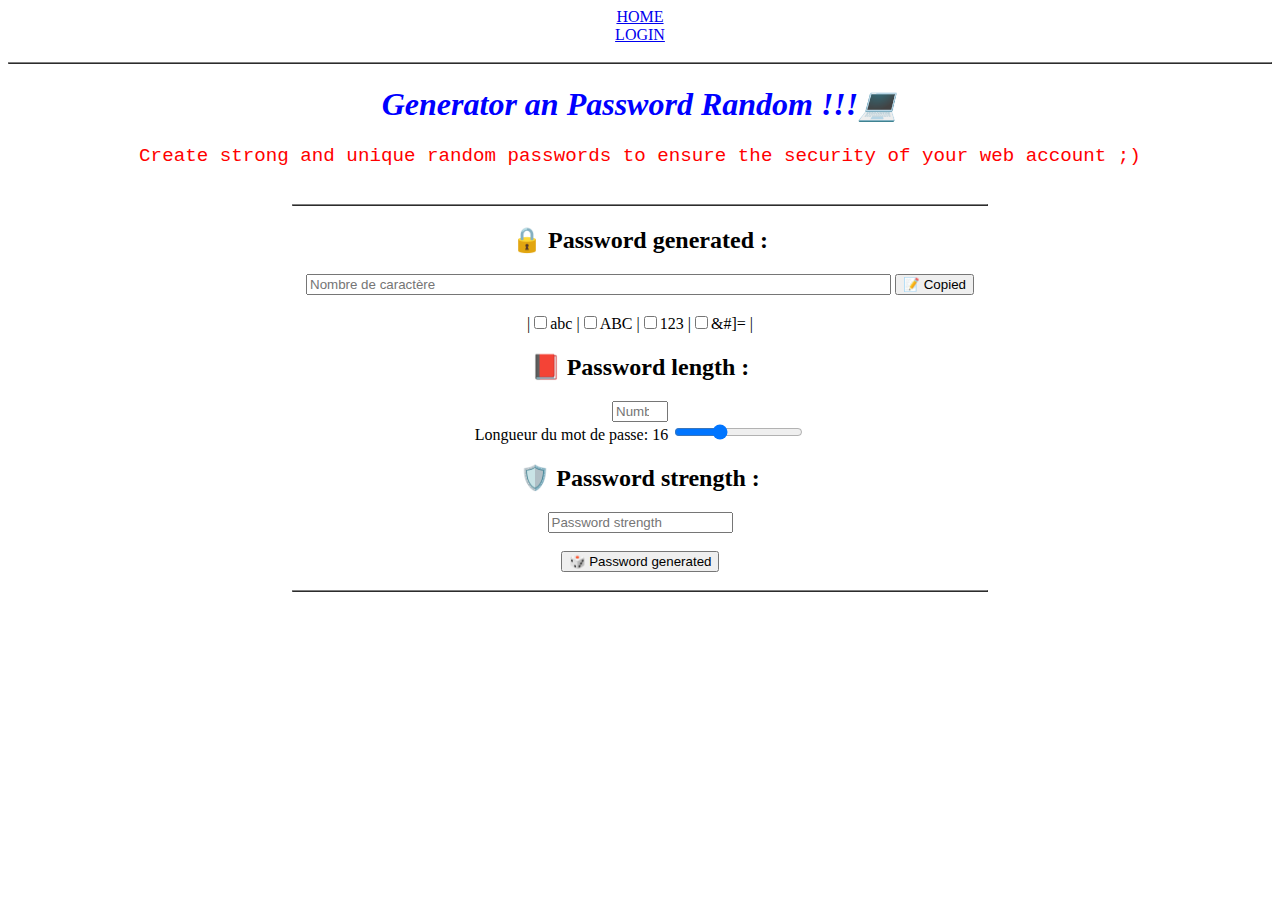
==== index.html @ 073d5b9a "first commit" ====
<!DOCTYPE html>
<html lang="en">

<head>
  <meta charset="UTF-8">
  <meta name="viewport" content="width=device-width, initial-scale=1.0">
  <title>🎀 Generate Password!</title>

  <header role="banner"><a href="/index.html">HOME</a></header>
  <header role="banner"><a href="/HTML/login.html">LOGIN</a></header>

</head>

<body>

  <header>
    <style>
      h1 {
        color: blue;
        font-family: verdana;
        font-size: 200%;
      }

      p {
        color: red;
        font-family: courier;
        font-size: 120%;
      }

      body {
        text-align: center;
      }

      .vertical-line{
        border-left: 2px solid #000;
        display: inline-block;
        height: 130px;
        margin: 0 20px;
      }

    </style>



    

  </header>
  <br>
  <table border="1" align="center" width="100%"></table>

  <!---<img src="Cours BTS 2eme année\SLAM\IMAGE\images.jpeg" alt="Générateur de mot de passe"-->

      
  <h1><i>Generator an Password Random !!!💻 </i></h1>

  <p> Create strong and unique random passwords to ensure the security of your web account ;) </p>

  <br>
  <table border="1" align="center" width="55%"></table>
  <h2>🔒 Password generated : </h2>
  <input type="text" size="70" min="1" max="50" placeholder="Nombre de caractère" name="caractere" id="newPassword"> <button id="generateButton2"
    type="button" onclick="copie()" id="Copier">📝 Copied</button>
  <br><br>
  
  |<input type="checkbox" name="abc_lower" />abc
  
  |<input type="checkbox" name="abc_Upper" />ABC
  
  |<input type="checkbox" name="abc_digits" />123
  
  |<input type="checkbox" name="abc_special" />&#]=
  |
  <br>

  <h2>📕 Password length : </h2>
  <input type="number" min="0" max="50" placeholder="Number" font-size="200%" id="taille">

  <div class="mb-8">
    <label class="block text-gray-300 mb-2">Longueur du mot de passe: <span id="lengthValue">16</span></label>
    <input type="range" id="length" min="8" max="32" value="16">
</div>

  <h2>🛡️ Password strength : </h2>
  <input type="text" placeholder="Password strength" id="force">

  <br>
  <br>
  <button id="generateButton" type="button" id="generateur" onclick="generateur()"> 🎲 Password generated</button>
  <br><br>
  
  <table border="1" align="center" width="55%">



  <script>
  
  function generateur() {

const tableauminuscule  = ["a","z","e","r","t","y","u","i","o","p","q","s","d","f","g","h","j","k","l","m","w","x","c","v","b","n"];

const tableaumajuscule  = ["A","Z","E","R","T","Y","U","I","O","P","Q","S","D","F","G","H","J","K","L","M","W","X","C","V","B","N"];

const tableaunumero     = [1,2,3,4,5,6,7,8,9,0];

const tableausymbole    = ["$","%","^","&","!","@","#",":",";","'",",",".",">","/","*","-",",","|","?","~","_","=","+"];

    /* creation d'une variable vide qui sera le futur password */
    let newPass         = [];
    let message         = '';
  
    /* Récupérer ce qui a été coché ou saisi */
    const abcLower      = document.querySelector('[name="abc_lower"]').checked;
    const abcUpper      = document.querySelector('[name="abc_Upper"]').checked;
    const digits        = document.querySelector('[name="abc_digits"]').checked;
    const special       = document.querySelector('[name="abc_special"]').checked;
    const taille        = document.getElementById('taille').value;
    
    /* Controler que la taille a été saisie. Si ce n'est pas le cas mettre un message d'erreur */
    if( !abcLower && !abcUpper && !digits && !special ){
      message          += "- Cochez une case.";
    }
  
    if( taille.length < 1 ){
      message          += "\r"+"- Veuillez renseignez une taille svp.";
    } else if(parseInt(taille) < 6){
      message          += "\r"+"- Pour plus de sécurité veuillez renseignez une taille supérieure à 6.";
    }
  
    if( message.length > 1 ){
      alert(message);
      return;
    } 
  
    /* Générer la chaine de caractères selon les options choisies */
    if( abcLower ){newPass.push(...tableauminuscule);}
    if( abcUpper ){newPass.push(...tableaumajuscule);}
    if( digits ){newPass.push(...tableaunumero);}
    if( special ){newPass.push(...tableausymbole);}
    shuffle(newPass);
    newPass = newPass.slice(0, taille);
  
    /* Afficher la zone masquée avec le nouveau password */
    document.querySelector('#newPassword').value = newPass.join('');
  
  
    /* Generation de la force */
    let force           = "TRÉS FAIBLE 🟡";
    if( taille >= 0 ){
      force             = "FAIBLE 🔴";
    }
    if( taille >= 8 ){
      force             = "MOYEN 🟠";
    }
    if( taille >= 12 ){
      force             = "BON 🟢";
    }
  
    /* Affichage de la force */
    document.querySelector('#force').value = force;
  }

  function shuffle(array) {
  let currentIndex = array.length;

  // While there remain elements to shuffle...
  while (currentIndex != 0) {

    // Pick a remaining element...
    let randomIndex = Math.floor(Math.random() * currentIndex);
    currentIndex--;

    // And swap it with the current element.
    [array[currentIndex], array[randomIndex]] = [
      array[randomIndex], array[currentIndex]];
  }
}
  
  </script>
  <script>
  function copie(){

  const text = document.querySelector('#newPassword').value;

  navigator.clipboard.writeText(text).then(function() {
   alert('votre mot de passe à été copié !! ');
  }, function(err) {
    alert('Une erreur s est produite votre mot de passe n a pas pu etre copié : ', err);
  });
}
</script>
  <footer>

    <!--Appel du footer-->

  </footer>
</body>

</html>


</body>

</html>
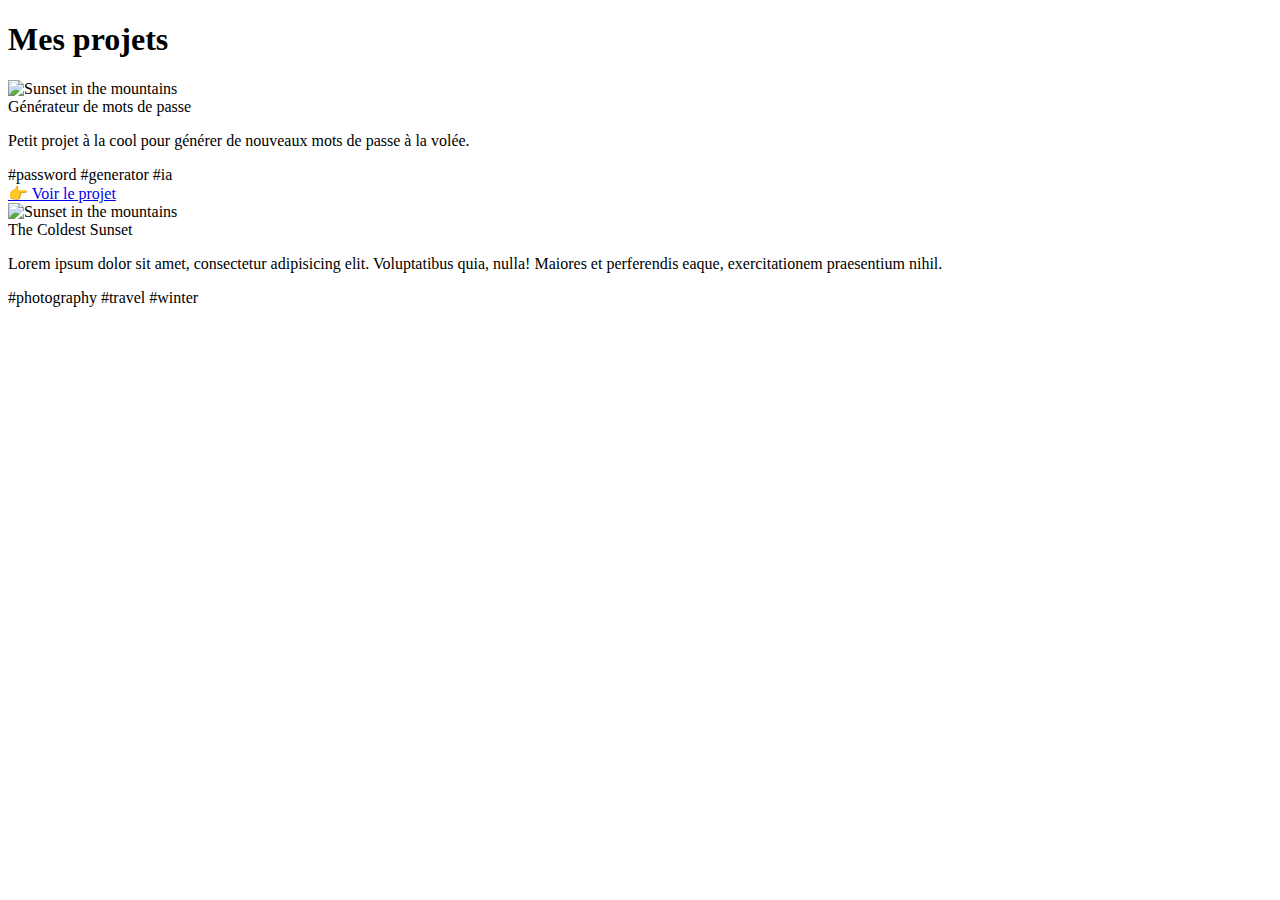
==== commit cf829b9d: "Nouveau fichier à la racine" ====
--- a/index.html
+++ b/index.html
@@ -1,203 +1,47 @@
 <!DOCTYPE html>
-<html lang="en">
-
-<head>
-  <meta charset="UTF-8">
-  <meta name="viewport" content="width=device-width, initial-scale=1.0">
-  <title>🎀 Generate Password!</title>
-
-  <header role="banner"><a href="/index.html">HOME</a></header>
-  <header role="banner"><a href="/HTML/login.html">LOGIN</a></header>
-
-</head>
-
-<body>
-
-  <header>
-    <style>
-      h1 {
-        color: blue;
-        font-family: verdana;
-        font-size: 200%;
-      }
-
-      p {
-        color: red;
-        font-family: courier;
-        font-size: 120%;
-      }
-
-      body {
-        text-align: center;
-      }
-
-      .vertical-line{
-        border-left: 2px solid #000;
-        display: inline-block;
-        height: 130px;
-        margin: 0 20px;
-      }
-
-    </style>
-
-
-
-    
-
-  </header>
-  <br>
-  <table border="1" align="center" width="100%"></table>
-
-  <!---<img src="Cours BTS 2eme année\SLAM\IMAGE\images.jpeg" alt="Générateur de mot de passe"-->
-
-      
-  <h1><i>Generator an Password Random !!!💻 </i></h1>
-
-  <p> Create strong and unique random passwords to ensure the security of your web account ;) </p>
-
-  <br>
-  <table border="1" align="center" width="55%"></table>
-  <h2>🔒 Password generated : </h2>
-  <input type="text" size="70" min="1" max="50" placeholder="Nombre de caractère" name="caractere" id="newPassword"> <button id="generateButton2"
-    type="button" onclick="copie()" id="Copier">📝 Copied</button>
-  <br><br>
-  
-  |<input type="checkbox" name="abc_lower" />abc
-  
-  |<input type="checkbox" name="abc_Upper" />ABC
-  
-  |<input type="checkbox" name="abc_digits" />123
-  
-  |<input type="checkbox" name="abc_special" />&#]=
-  |
-  <br>
-
-  <h2>📕 Password length : </h2>
-  <input type="number" min="0" max="50" placeholder="Number" font-size="200%" id="taille">
-
-  <div class="mb-8">
-    <label class="block text-gray-300 mb-2">Longueur du mot de passe: <span id="lengthValue">16</span></label>
-    <input type="range" id="length" min="8" max="32" value="16">
-</div>
-
-  <h2>🛡️ Password strength : </h2>
-  <input type="text" placeholder="Password strength" id="force">
-
-  <br>
-  <br>
-  <button id="generateButton" type="button" id="generateur" onclick="generateur()"> 🎲 Password generated</button>
-  <br><br>
-  
-  <table border="1" align="center" width="55%">
-
-
-
-  <script>
-  
-  function generateur() {
-
-const tableauminuscule  = ["a","z","e","r","t","y","u","i","o","p","q","s","d","f","g","h","j","k","l","m","w","x","c","v","b","n"];
-
-const tableaumajuscule  = ["A","Z","E","R","T","Y","U","I","O","P","Q","S","D","F","G","H","J","K","L","M","W","X","C","V","B","N"];
-
-const tableaunumero     = [1,2,3,4,5,6,7,8,9,0];
-
-const tableausymbole    = ["$","%","^","&","!","@","#",":",";","'",",",".",">","/","*","-",",","|","?","~","_","=","+"];
-
-    /* creation d'une variable vide qui sera le futur password */
-    let newPass         = [];
-    let message         = '';
-  
-    /* Récupérer ce qui a été coché ou saisi */
-    const abcLower      = document.querySelector('[name="abc_lower"]').checked;
-    const abcUpper      = document.querySelector('[name="abc_Upper"]').checked;
-    const digits        = document.querySelector('[name="abc_digits"]').checked;
-    const special       = document.querySelector('[name="abc_special"]').checked;
-    const taille        = document.getElementById('taille').value;
-    
-    /* Controler que la taille a été saisie. Si ce n'est pas le cas mettre un message d'erreur */
-    if( !abcLower && !abcUpper && !digits && !special ){
-      message          += "- Cochez une case.";
-    }
-  
-    if( taille.length < 1 ){
-      message          += "\r"+"- Veuillez renseignez une taille svp.";
-    } else if(parseInt(taille) < 6){
-      message          += "\r"+"- Pour plus de sécurité veuillez renseignez une taille supérieure à 6.";
-    }
-  
-    if( message.length > 1 ){
-      alert(message);
-      return;
-    } 
-  
-    /* Générer la chaine de caractères selon les options choisies */
-    if( abcLower ){newPass.push(...tableauminuscule);}
-    if( abcUpper ){newPass.push(...tableaumajuscule);}
-    if( digits ){newPass.push(...tableaunumero);}
-    if( special ){newPass.push(...tableausymbole);}
-    shuffle(newPass);
-    newPass = newPass.slice(0, taille);
-  
-    /* Afficher la zone masquée avec le nouveau password */
-    document.querySelector('#newPassword').value = newPass.join('');
-  
-  
-    /* Generation de la force */
-    let force           = "TRÉS FAIBLE 🟡";
-    if( taille >= 0 ){
-      force             = "FAIBLE 🔴";
-    }
-    if( taille >= 8 ){
-      force             = "MOYEN 🟠";
-    }
-    if( taille >= 12 ){
-      force             = "BON 🟢";
-    }
-  
-    /* Affichage de la force */
-    document.querySelector('#force').value = force;
-  }
-
-  function shuffle(array) {
-  let currentIndex = array.length;
-
-  // While there remain elements to shuffle...
-  while (currentIndex != 0) {
-
-    // Pick a remaining element...
-    let randomIndex = Math.floor(Math.random() * currentIndex);
-    currentIndex--;
-
-    // And swap it with the current element.
-    [array[currentIndex], array[randomIndex]] = [
-      array[randomIndex], array[currentIndex]];
-  }
-}
-  
-  </script>
-  <script>
-  function copie(){
-
-  const text = document.querySelector('#newPassword').value;
-
-  navigator.clipboard.writeText(text).then(function() {
-   alert('votre mot de passe à été copié !! ');
-  }, function(err) {
-    alert('Une erreur s est produite votre mot de passe n a pas pu etre copié : ', err);
-  });
-}
-</script>
-  <footer>
-
-    <!--Appel du footer-->
-
-  </footer>
-</body>
-
-</html>
-
-
-</body>
-
+<html>
+   <head>
+      <meta charset="utf-8">
+      <meta name="viewport" content="width=device-width, initial-scale=1">
+      <title>Mes projets</title>
+      <script src="https://unpkg.com/@tailwindcss/browser@4"></script>
+   </head>
+   <body>
+      <div class="container">
+         <h1 class="text-center mt-12 mb-12 text-4xl font-extrabold leading-none tracking-tight text-gray-900 md:text-5xl lg:text-6xl dark:text-white">Mes projets</h1>
+         <div class="flex justify-center gap-10">
+            <div class="max-w-sm rounded overflow-hidden shadow-lg">
+               <img class="w-full" src="https://previews.123rf.com/images/peshkova/peshkova1712/peshkova171200331/91524045-digital-digital-cadenas-fond-s%C3%A9curit%C3%A9-web-et-le-concept-de-cyberespace-rendu-3d.jpg" alt="Sunset in the mountains">
+               <div class="px-6 py-4">
+                  <div class="font-bold text-xl mb-2">Générateur de mots de passe</div>
+                  <p class="text-gray-700 text-base">
+                     Petit projet à la cool pour générer de nouveaux mots de passe à la volée. 
+                  </p>
+               </div>
+               <div class="px-6 pt-4 pb-2">
+                  <span class="inline-block bg-gray-200 rounded-full px-3 py-1 text-sm font-semibold text-gray-700 mr-2 mb-2">#password</span>
+                  <span class="inline-block bg-gray-200 rounded-full px-3 py-1 text-sm font-semibold text-gray-700 mr-2 mb-2">#generator</span>
+                  <span class="inline-block bg-gray-200 rounded-full px-3 py-1 text-sm font-semibold text-gray-700 mr-2 mb-2">#ia</span>
+               </div>
+               <div class="px-6 pt-2 pb-6 flex justify-end">
+               		<a href="/GeneratePassword/" class="rounded-full border border-purple-200 px-4 py-1 text-sm font-semibold">👉 Voir le projet</a>
+               </div>               
+            </div>
+            <div class="max-w-sm rounded overflow-hidden shadow-lg">
+               <img class="w-full" src="https://fr.mobiletransaction.org/wp-content/uploads/sites/11/2020/09/meilleur-site-ecommerce.jpg.webp" alt="Sunset in the mountains">
+               <div class="px-6 py-4">
+                  <div class="font-bold text-xl mb-2">The Coldest Sunset</div>
+                  <p class="text-gray-700 text-base">
+                     Lorem ipsum dolor sit amet, consectetur adipisicing elit. Voluptatibus quia, nulla! Maiores et perferendis eaque, exercitationem praesentium nihil.
+                  </p>
+               </div>
+               <div class="px-6 pt-4 pb-2">
+                  <span class="inline-block bg-gray-200 rounded-full px-3 py-1 text-sm font-semibold text-gray-700 mr-2 mb-2">#photography</span>
+                  <span class="inline-block bg-gray-200 rounded-full px-3 py-1 text-sm font-semibold text-gray-700 mr-2 mb-2">#travel</span>
+                  <span class="inline-block bg-gray-200 rounded-full px-3 py-1 text-sm font-semibold text-gray-700 mr-2 mb-2">#winter</span>
+               </div>
+            </div>
+         </div>
+      </div>
+   </body>
 </html>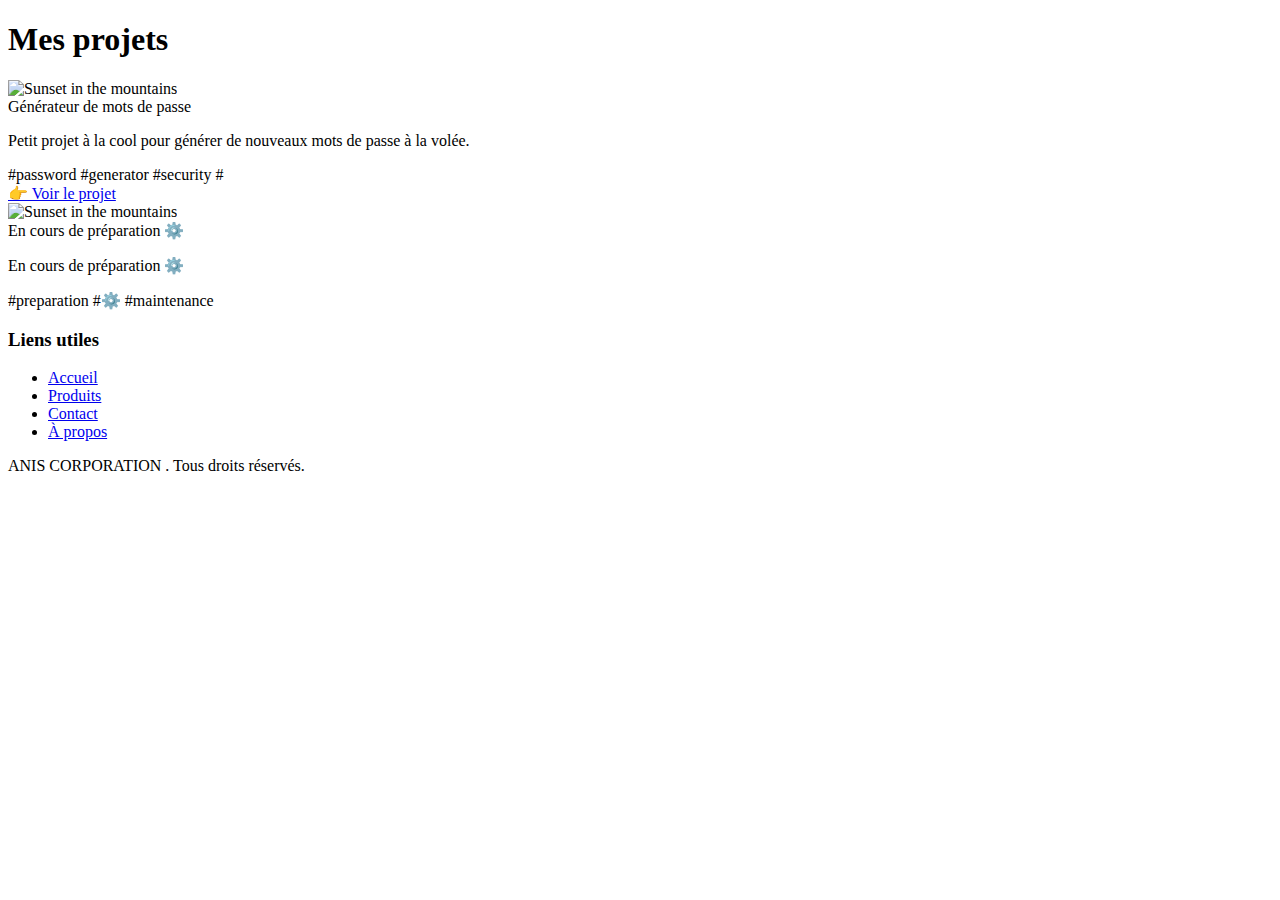
==== commit d6581c47: "Revenu en arrière pour la rename un fichier" ====
--- a/index.html
+++ b/index.html
@@ -1,47 +1,96 @@
 <!DOCTYPE html>
 <html>
-   <head>
-      <meta charset="utf-8">
-      <meta name="viewport" content="width=device-width, initial-scale=1">
-      <title>Mes projets</title>
-      <script src="https://unpkg.com/@tailwindcss/browser@4"></script>
-   </head>
-   <body>
-      <div class="container">
-         <h1 class="text-center mt-12 mb-12 text-4xl font-extrabold leading-none tracking-tight text-gray-900 md:text-5xl lg:text-6xl dark:text-white">Mes projets</h1>
-         <div class="flex justify-center gap-10">
-            <div class="max-w-sm rounded overflow-hidden shadow-lg">
-               <img class="w-full" src="https://previews.123rf.com/images/peshkova/peshkova1712/peshkova171200331/91524045-digital-digital-cadenas-fond-s%C3%A9curit%C3%A9-web-et-le-concept-de-cyberespace-rendu-3d.jpg" alt="Sunset in the mountains">
-               <div class="px-6 py-4">
-                  <div class="font-bold text-xl mb-2">Générateur de mots de passe</div>
-                  <p class="text-gray-700 text-base">
-                     Petit projet à la cool pour générer de nouveaux mots de passe à la volée. 
-                  </p>
-               </div>
-               <div class="px-6 pt-4 pb-2">
-                  <span class="inline-block bg-gray-200 rounded-full px-3 py-1 text-sm font-semibold text-gray-700 mr-2 mb-2">#password</span>
-                  <span class="inline-block bg-gray-200 rounded-full px-3 py-1 text-sm font-semibold text-gray-700 mr-2 mb-2">#generator</span>
-                  <span class="inline-block bg-gray-200 rounded-full px-3 py-1 text-sm font-semibold text-gray-700 mr-2 mb-2">#ia</span>
-               </div>
-               <div class="px-6 pt-2 pb-6 flex justify-end">
-               		<a href="/GeneratePassword/" class="rounded-full border border-purple-200 px-4 py-1 text-sm font-semibold">👉 Voir le projet</a>
-               </div>               
+
+<head>
+   <meta charset="utf-8">
+   <meta name="viewport" content="width=device-width, initial-scale=1">
+   <title>Mes projets 💼</title>
+   <script src="https://unpkg.com/@tailwindcss/browser@4"></script>
+
+   <script async src="https://pagead2.googlesyndication.com/pagead/js/adsbygoogle.js?client=ca-pub-4276044547379358"
+      crossorigin="anonymous"></script>
+</head>
+
+<body>
+   <div class="container">
+      <h1
+         class="text-center mt-12 mb-12 text-4xl font-extrabold leading-none tracking-tight text-gray-900 md:text-5xl lg:text-6xl">
+         Mes projets</h1>
+      <div class="flex justify-center gap-10">
+         <div class="max-w-sm rounded overflow-hidden shadow-lg">
+            <img class="w-full"
+               src="https://www.malwarebytes.com/wp-content/uploads/sites/2/2023/08/password-generator-3.png"
+               alt="Sunset in the mountains">
+            <div class="px-6 py-4">
+               <div class="font-bold text-xl mb-2">Générateur de mots de passe</div>
+               <p class="text-gray-700 text-base">
+                  Petit projet à la cool pour générer de nouveaux mots de passe à la volée.
+               </p>
             </div>
-            <div class="max-w-sm rounded overflow-hidden shadow-lg">
-               <img class="w-full" src="https://fr.mobiletransaction.org/wp-content/uploads/sites/11/2020/09/meilleur-site-ecommerce.jpg.webp" alt="Sunset in the mountains">
-               <div class="px-6 py-4">
-                  <div class="font-bold text-xl mb-2">The Coldest Sunset</div>
-                  <p class="text-gray-700 text-base">
-                     Lorem ipsum dolor sit amet, consectetur adipisicing elit. Voluptatibus quia, nulla! Maiores et perferendis eaque, exercitationem praesentium nihil.
-                  </p>
-               </div>
-               <div class="px-6 pt-4 pb-2">
-                  <span class="inline-block bg-gray-200 rounded-full px-3 py-1 text-sm font-semibold text-gray-700 mr-2 mb-2">#photography</span>
-                  <span class="inline-block bg-gray-200 rounded-full px-3 py-1 text-sm font-semibold text-gray-700 mr-2 mb-2">#travel</span>
-                  <span class="inline-block bg-gray-200 rounded-full px-3 py-1 text-sm font-semibold text-gray-700 mr-2 mb-2">#winter</span>
-               </div>
+            <div class="px-6 pt-4 pb-2">
+               <span
+                  class="inline-block bg-gray-200 rounded-full px-3 py-1 text-sm font-semibold text-gray-700 mr-2 mb-2">#password</span>
+               <span
+                  class="inline-block bg-gray-200 rounded-full px-3 py-1 text-sm font-semibold text-gray-700 mr-2 mb-2">#generator</span>
+               <span
+                  class="inline-block bg-gray-200 rounded-full px-3 py-1 text-sm font-semibold text-gray-700 mr-2 mb-2">#security</span>
+               <span
+                  class="inline-block bg-gray-200 rounded-full px-3 py-1 text-sm font-semibold text-gray-700 mr-2 mb-2">#</span>
+            </div>
+            <div class="px-6 pt-2 pb-6 flex justify-end">
+               <a href="/GeneratePassword/"
+                  class="rounded-full border border-purple-200 px-4 py-1 text-sm font-semibold">👉 Voir le projet</a>
+            </div>
+         </div>
+         <div class="max-w-sm rounded overflow-hidden shadow-lg">
+            <img class="w-full"
+               src="https://images.unsplash.com/vector-1738324830509-8ec5b04e7297?q=80&w=2048&auto=format&fit=crop&ixlib=rb-4.0.3&ixid=M3wxMjA3fDB8MHxwaG90by1wYWdlfHx8fGVufDB8fHx8fA%3D%3D"
+               alt="Sunset in the mountains">
+            <div class="px-6 py-4">
+               <div class="font-bold text-xl mb-2">En cours de préparation ⚙️</div>
+               <p class="text-gray-700 text-base">
+                  En cours de préparation ⚙️
+               </p>
+            </div>
+            <div class="px-6 pt-4 pb-2">
+               <span
+                  class="inline-block bg-gray-200 rounded-full px-3 py-1 text-sm font-semibold text-gray-700 mr-2 mb-2">#preparation</span>
+               <span
+                  class="inline-block bg-gray-200 rounded-full px-3 py-1 text-sm font-semibold text-gray-700 mr-2 mb-2">#⚙️</span>
+               <span
+                  class="inline-block bg-gray-200 rounded-full px-3 py-1 text-sm font-semibold text-gray-700 mr-2 mb-2">#maintenance</span>
             </div>
          </div>
       </div>
-   </body>
+   </div>
+</body>
+
+<footer class="footer">
+    <div class="container">
+        <div class="footer-content">
+            <!-- <h3>Contactez-nous</h3>
+            <p>Email :<a href="mailto:contact@bazar.com" target="_blank"> contact@bazar.com</a></p> -->
+        </div>
+        <div class="footer-content">
+            <h3>Liens utiles</h3>
+            <ul>
+                <li><a href="#">Accueil</a></li>
+                <li><a href="#">Produits</a></li>
+                <li><a href="#">Contact</a></li>
+                <li><a href="#">À propos</a></li>
+            </ul>
+        </div>
+        <!--- <div class="footer-content">
+            <h3>Abonnez-vous à notre newsletter</h3>
+            <form action="#">
+                <input type="email" placeholder="Entrez votre email">
+                <button type="submit">🎯 S'abonner</button>
+            </form>
+        </div> --> 
+    </div>
+    <div class="footer-bottom">
+        <p echo date 2025 - Y ?> ANIS CORPORATION . Tous droits réservés.</p>
+    </div>
+</footer>
+
 </html>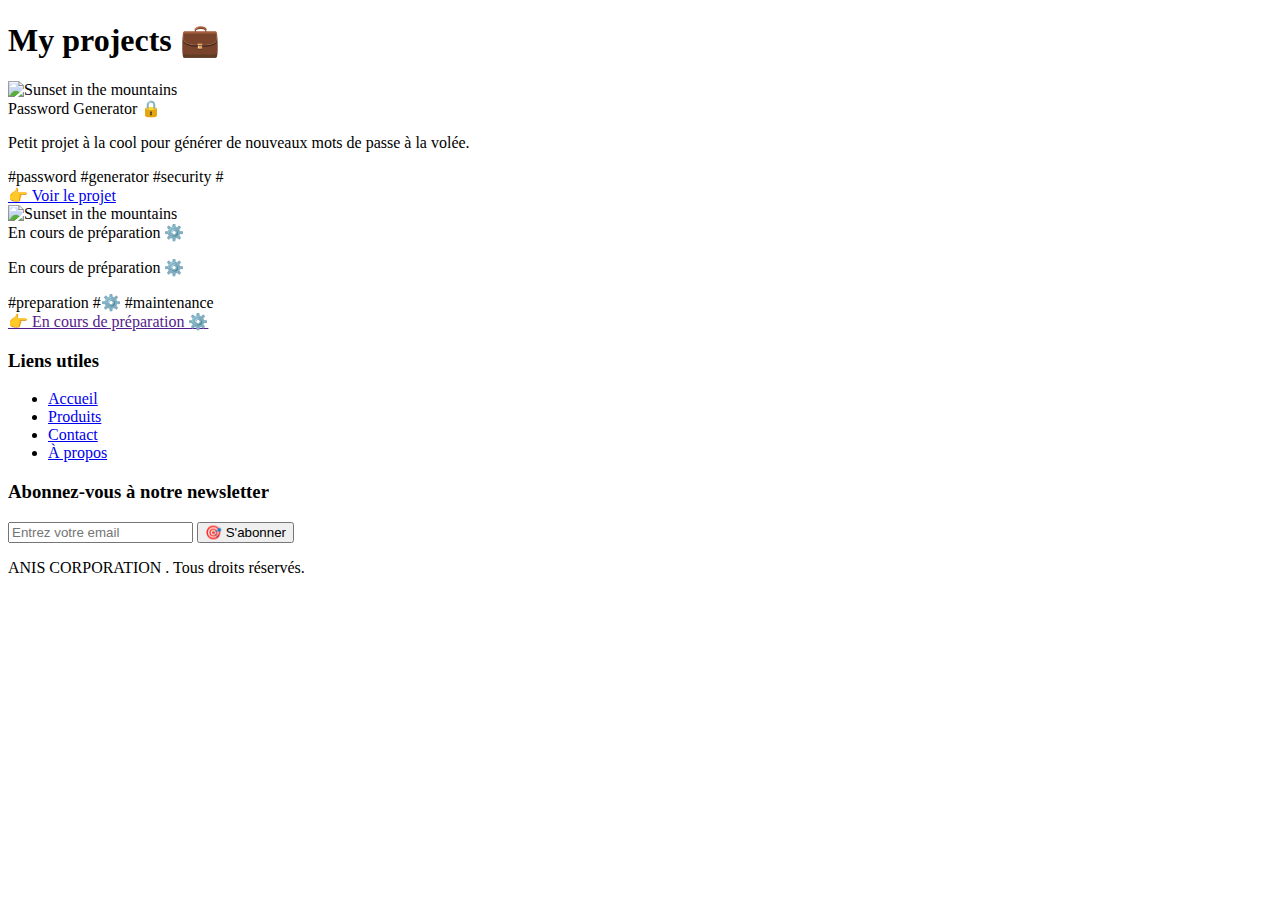
==== commit f14e5410: "Amélioration de la page d'acceuil" ====
--- a/index.html
+++ b/index.html
@@ -4,7 +4,7 @@
 <head>
    <meta charset="utf-8">
    <meta name="viewport" content="width=device-width, initial-scale=1">
-   <title>Mes projets 💼</title>
+   <title>My projects  💼</title>
    <script src="https://unpkg.com/@tailwindcss/browser@4"></script>
 
    <script async src="https://pagead2.googlesyndication.com/pagead/js/adsbygoogle.js?client=ca-pub-4276044547379358"
@@ -15,14 +15,14 @@
    <div class="container">
       <h1
          class="text-center mt-12 mb-12 text-4xl font-extrabold leading-none tracking-tight text-gray-900 md:text-5xl lg:text-6xl">
-         Mes projets</h1>
+         My projects  💼</h1>
       <div class="flex justify-center gap-10">
          <div class="max-w-sm rounded overflow-hidden shadow-lg">
             <img class="w-full"
                src="https://www.malwarebytes.com/wp-content/uploads/sites/2/2023/08/password-generator-3.png"
                alt="Sunset in the mountains">
             <div class="px-6 py-4">
-               <div class="font-bold text-xl mb-2">Générateur de mots de passe</div>
+               <div class="font-bold text-xl mb-2">Password Generator 🔒</div> 
                <p class="text-gray-700 text-base">
                   Petit projet à la cool pour générer de nouveaux mots de passe à la volée.
                </p>
@@ -39,7 +39,7 @@
             </div>
             <div class="px-6 pt-2 pb-6 flex justify-end">
                <a href="/GeneratePassword/"
-                  class="rounded-full border border-purple-200 px-4 py-1 text-sm font-semibold">👉 Voir le projet</a>
+                  class="rounded-full border border-purple-200 px-4 py-1 text-sm font-semibold">👉  Voir le projet</a>
             </div>
          </div>
          <div class="max-w-sm rounded overflow-hidden shadow-lg">
@@ -59,6 +59,10 @@
                   class="inline-block bg-gray-200 rounded-full px-3 py-1 text-sm font-semibold text-gray-700 mr-2 mb-2">#⚙️</span>
                <span
                   class="inline-block bg-gray-200 rounded-full px-3 py-1 text-sm font-semibold text-gray-700 mr-2 mb-2">#maintenance</span>
+            </div>
+            <div class="px-6 pt-2 pb-6 flex justify-end">
+               <a href=""
+                  class="rounded-full border border-purple-200 px-4 py-1 text-sm font-semibold">👉  En cours de préparation ⚙️</a>
             </div>
          </div>
       </div>
@@ -80,13 +84,13 @@
                 <li><a href="#">À propos</a></li>
             </ul>
         </div>
-        <!--- <div class="footer-content">
+        <div class="footer-content">
             <h3>Abonnez-vous à notre newsletter</h3>
             <form action="#">
                 <input type="email" placeholder="Entrez votre email">
                 <button type="submit">🎯 S'abonner</button>
             </form>
-        </div> --> 
+        </div> 
     </div>
     <div class="footer-bottom">
         <p echo date 2025 - Y ?> ANIS CORPORATION . Tous droits réservés.</p>
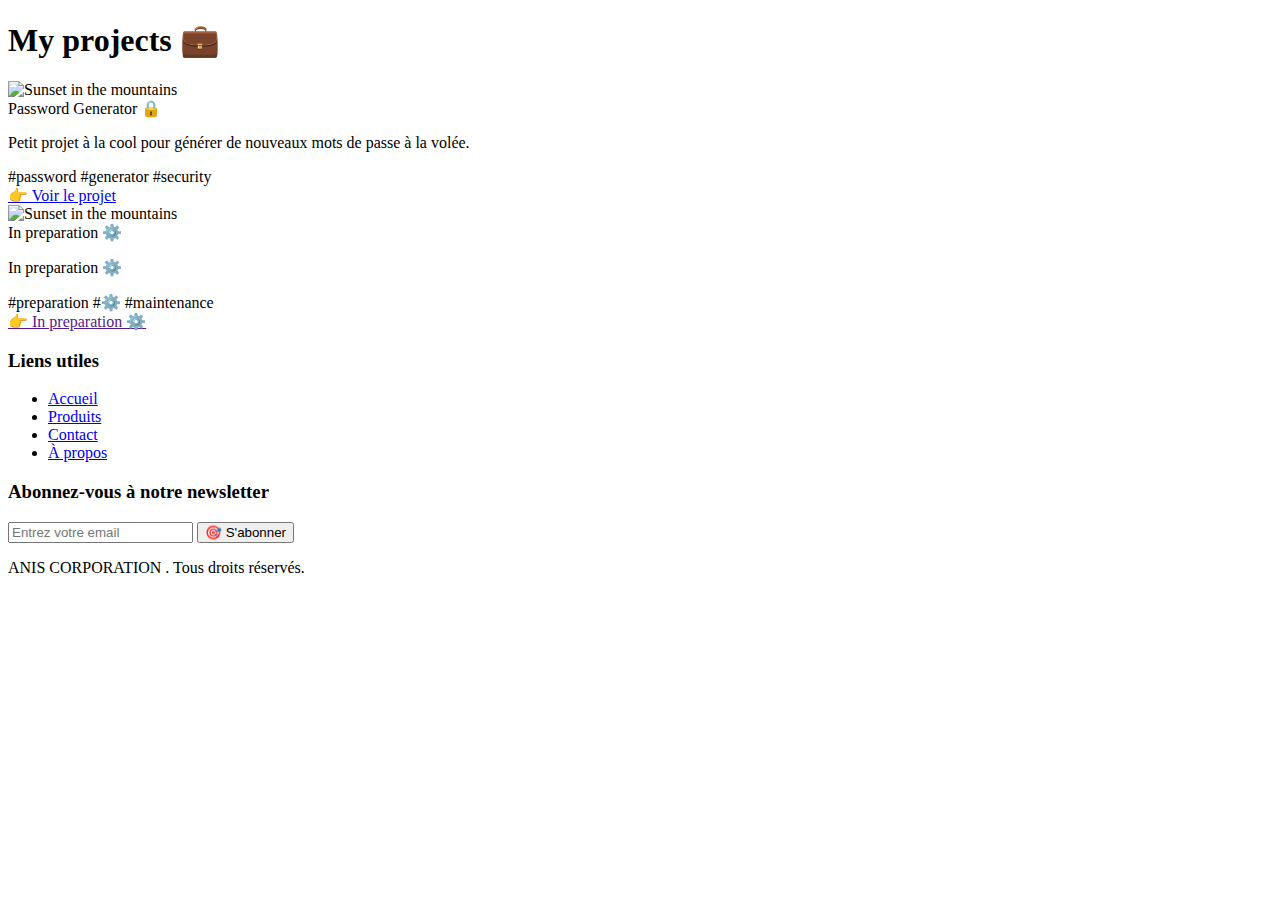
==== commit ef4302a5: "Mise en place du header en php" ====
--- a/index.html
+++ b/index.html
@@ -4,7 +4,7 @@
 <head>
    <meta charset="utf-8">
    <meta name="viewport" content="width=device-width, initial-scale=1">
-   <title>My projects  💼</title>
+   <title>My projects 💼</title>
    <script src="https://unpkg.com/@tailwindcss/browser@4"></script>
 
    <script async src="https://pagead2.googlesyndication.com/pagead/js/adsbygoogle.js?client=ca-pub-4276044547379358"
@@ -35,7 +35,7 @@
                <span
                   class="inline-block bg-gray-200 rounded-full px-3 py-1 text-sm font-semibold text-gray-700 mr-2 mb-2">#security</span>
                <span
-                  class="inline-block bg-gray-200 rounded-full px-3 py-1 text-sm font-semibold text-gray-700 mr-2 mb-2">#</span>
+                  class="inline-block bg-gray-200 rounded-full px-3 py-1 text-sm font-semibold text-gray-700 mr-2 mb-2"></span>
             </div>
             <div class="px-6 pt-2 pb-6 flex justify-end">
                <a href="/GeneratePassword/"
@@ -47,9 +47,9 @@
                src="https://images.unsplash.com/vector-1738324830509-8ec5b04e7297?q=80&w=2048&auto=format&fit=crop&ixlib=rb-4.0.3&ixid=M3wxMjA3fDB8MHxwaG90by1wYWdlfHx8fGVufDB8fHx8fA%3D%3D"
                alt="Sunset in the mountains">
             <div class="px-6 py-4">
-               <div class="font-bold text-xl mb-2">En cours de préparation ⚙️</div>
+               <div class="font-bold text-xl mb-2">In preparation ⚙️</div>
                <p class="text-gray-700 text-base">
-                  En cours de préparation ⚙️
+                  In preparation ⚙️
                </p>
             </div>
             <div class="px-6 pt-4 pb-2">
@@ -62,7 +62,7 @@
             </div>
             <div class="px-6 pt-2 pb-6 flex justify-end">
                <a href=""
-                  class="rounded-full border border-purple-200 px-4 py-1 text-sm font-semibold">👉  En cours de préparation ⚙️</a>
+                  class="rounded-full border border-purple-200 px-4 py-1 text-sm font-semibold">👉  In preparation ⚙️</a>
             </div>
          </div>
       </div>
